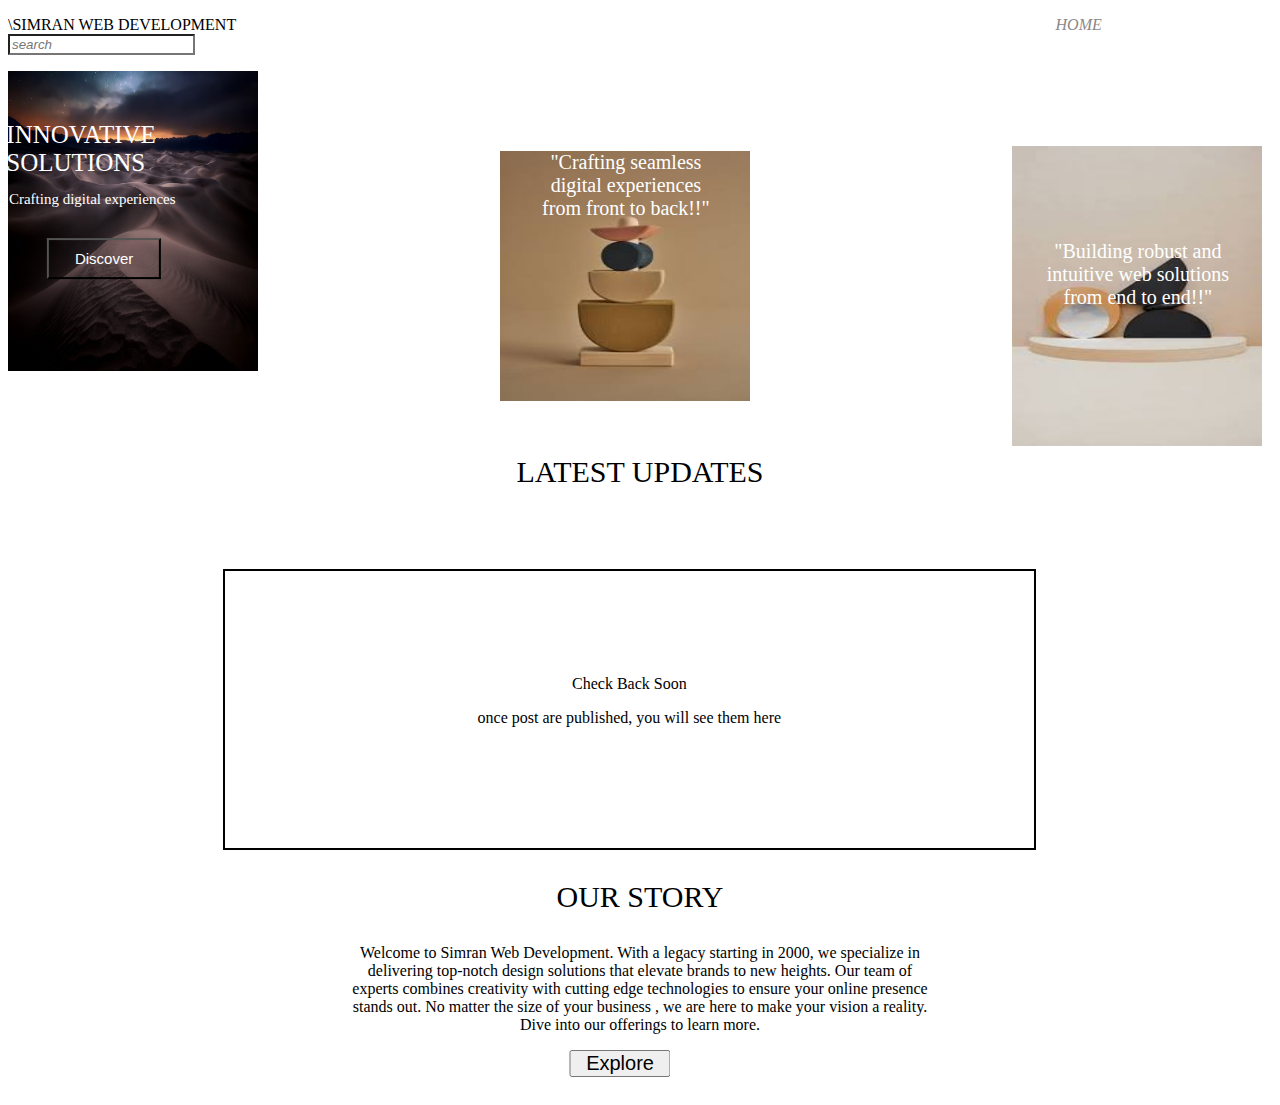
==== mySite/index.html @ de3e31cb "update" ====
<!DOCTYPE html>
<html lang="en">
<head>
    <meta charset="UTF-8">
    <meta name="viewport" content="width=device-width, initial-scale=1.0">
    <title>Document</title>
    <link rel="stylesheet" href="style.css">
</head>
<body>
    <div class="container">
        <p class="container-first">\SIMRAN WEB DEVELOPMENT
            <a href="#">HOME</a>
            <input class="button" type="text" placeholder="search"/>
        </p>
        <div class="image">
            <img src="/mySite/brown_desert_sand_during_nighttime_under_black_blue_cloudy_sky_hd_brown_aesthetic.jpg " style="width: 250px; height:300px;" alt="innovative solutions" >
            <p class="text-overlay-one">INNOVATIVE<br>SOLUTIONS</p>
        <p class="text-overlay-two">Crafting digital experiences</p>
        <button>Discover</button>
        </div>
        <div class="image-content"><img src="/mySite/images.jpeg" style="width: 250px; height:250px;" alt="">
        <p class="text-overlay-three">"Crafting seamless digital experiences from front to back!!"</p>
        </div>
        <div class="image-content-one"><img src="/mySite/images (1).jpeg" style="width: 250px; height:300px;" alt="">
        <p class="text-overlay-four">"Building robust and intuitive web solutions from end to end!!"</p>
        </div>
        <p class="font">LATEST UPDATES</p>
        <div class="font-box">
            <p>Check Back Soon</p>
            <p>once post are published, you will see them here</p>
        </div>
        
        <p class="font-content">OUR STORY</p>
        <p class="font-content-inside">Welcome to Simran Web Development. With a legacy starting in 2000, we specialize in<br>delivering top-notch design solutions that elevate
        brands to new heights. Our team of <br>experts combines creativity with cutting edge technologies to ensure your online presence <br> stands out.
        No matter the size of your business , we are here to make your vision a reality.<br>Dive into our offerings to learn more. </p>
        <a href="https://simransproject.netlify.app/">
        <input class="story-explore"  type="button" value="Explore">
        </a>
        
    
        






        </div>
</body>
</html>
---- mySite/style.css ----
body{
    /* background-image: url('/mySite/8eff81d46686e3c82c64565eb09393b9.gif'); */
    color:black;
 }
 .container-first{
    font-style:bold;
 }
 .container-first:hover{
    color:teal;
 }
.container a {
    font-style: italic;
    text-decoration: none;
    padding: 2rem;
    margin-left: 62%;
    color:rgb(140, 135, 135);
}
.container a:hover{
    color:navy;
}
.button{
    font-style: italic;
    background: transparent;
    color:rgb(140, 135, 135);
}
.button:hover{
    color: teal;
}
.image{
    position: relative;
}
.text-overlay-one{
    position: absolute;
    top: 20%; 
     left:20%;
      transform: translate(-156%,-60% );
     color:white;
     font-size: 25px; 
     padding: 10px;
}
.text-overlay-two{
    font-family: 'Times New Roman', Times, serif;
    position: absolute;
    top: 25%; 
    left: 17%;
    transform: translate(-120%, 50%);
    color:white;
    font-size: 15px; 
    padding: 10px;
}
button{
    position: absolute;
    background:transparent;
    top: 40%; 
    left:13%;
    transform: translate(-110%, 110%);
    color:white;
    font-size: 15px;
    width: 9%; 
    padding: 10px; 
}
button:hover{
    background: transparent;
    box-shadow: 0 0 20px 9px #00fffc;
}
.image-content{
    position: absolute;
    bottom: 55%;
    left: 43%;
    transform: translate(-20%);
    
}
.image-content:hover{
    background-image: url('/mySite/images.jpeg');
    background-repeat: no-repeat;
    height: 250px;
    width: 50%;
    
}

.image-content-one{
    position: absolute;
    bottom: 50%;
    left: 83%;
    transform: translate(-20%);

}

.text-overlay-three{
    font-family: 'Times New Roman', Times, serif;
    position: absolute;
    top: 10%; 
    left: 17%;
    transform: translate(-10%, -62%);
    text-align: center;
    color:white;
    font-size: 20px; 
    padding: 10px;
}

.text-overlay-four{
    font-family: 'Times New Roman', Times, serif;
    position: absolute;
    top: 24%; 
    left: 17%;
    transform: translate(-10%, -10%);
    text-align: center;
    color:white;
    font-size: 20px; 
    padding: 10px;
}
.font{
    font-size:30px;
    display: flex;
    justify-content: center;
    padding: 50px;
    font-family: 'Times New Roman', Times, serif;
    
}

.font-box{
    margin-left: 17%;
    height: 100px;
    width: 50%;
    padding: 7%;
    text-align: center;
    border: 2px solid black;
    animation: scale 3s forwards cubic-bezier(0.5, 1, 0.89,1);
}
.font-content{
    font-size: 30px;
    text-align: center;
}
.font-content-inside{
    text-align: center;
}
.story-explore{
    padding: 0  15px;
    font-size: 20px;
    left:30% ;
    transform: translate(-250%);
    color: black;
}
.story-explore:hover{
    padding: 0  15px;
    font-style: italic;
    font-size: 20px;
    background: transparent;
    box-shadow: 0 0 10px 3px #283737;
}
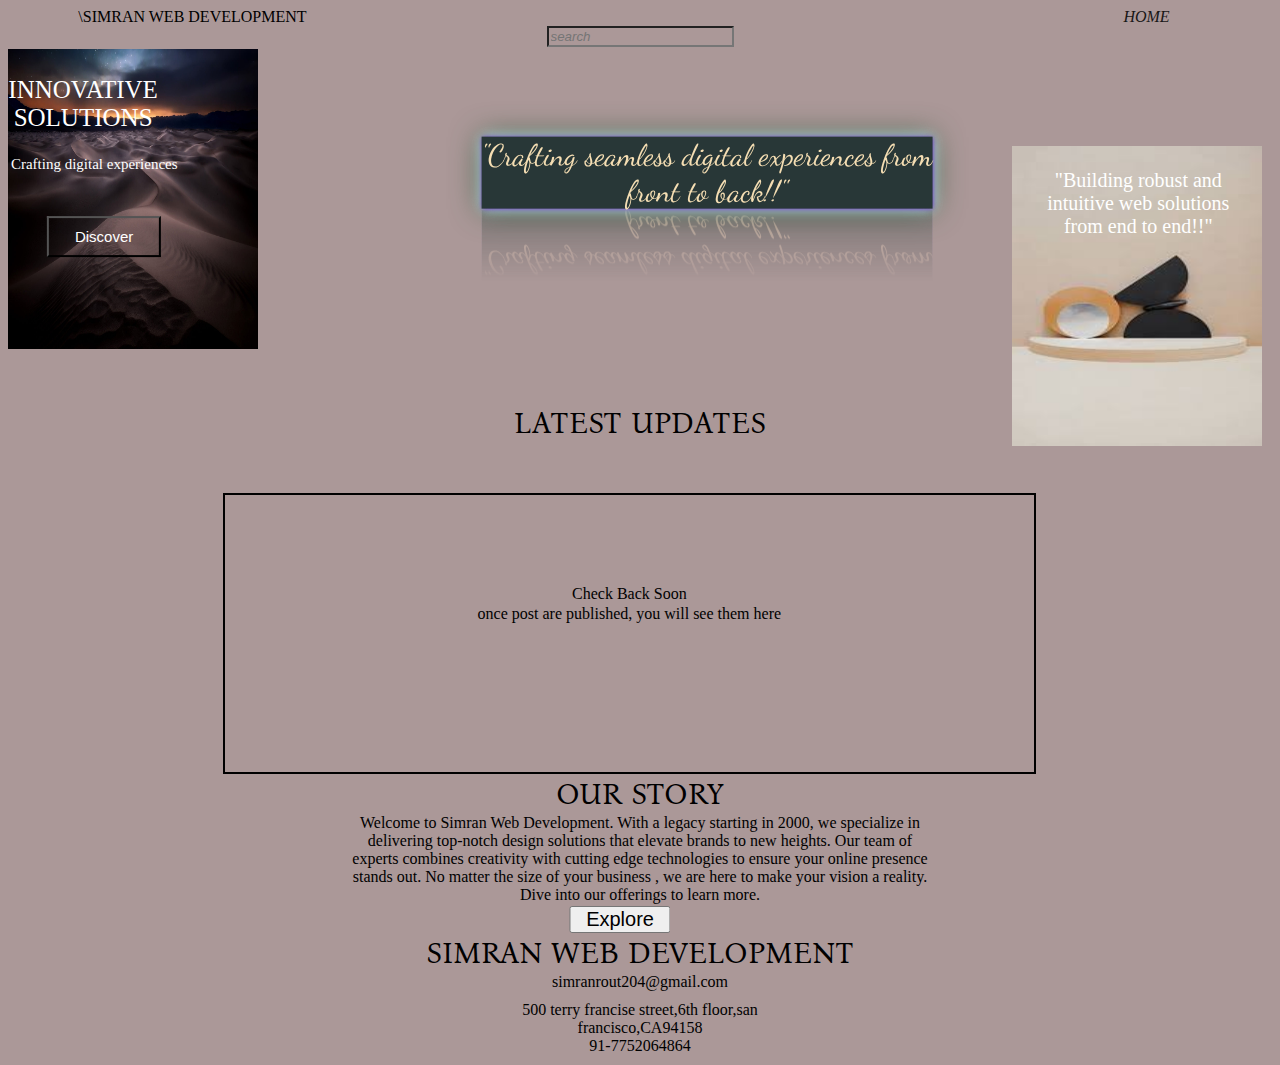
==== commit 9d44c3e9: "th main site" ====
--- a/mySite/index.html
+++ b/mySite/index.html
@@ -18,8 +18,8 @@
         <p class="text-overlay-two">Crafting digital experiences</p>
         <button>Discover</button>
         </div>
-        <div class="image-content"><img src="/mySite/images.jpeg" style="width: 250px; height:250px;" alt="">
-        <p class="text-overlay-three">"Crafting seamless digital experiences from front to back!!"</p>
+        <div>
+        <p class="text-overlay-three">"Crafting seamless digital experiences from <br>front to back!!"</p>
         </div>
         <div class="image-content-one"><img src="/mySite/images (1).jpeg" style="width: 250px; height:300px;" alt="">
         <p class="text-overlay-four">"Building robust and intuitive web solutions from end to end!!"</p>
@@ -37,15 +37,14 @@
         <a href="https://simransproject.netlify.app/">
         <input class="story-explore"  type="button" value="Explore">
         </a>
-        
-    
-        
-
-
-
-
-
-
+        <div>
+            <p class="footer">SIMRAN WEB DEVELOPMENT</p>
+            <p>simranrout204@gmail.com</p>
+            <p class="address-box">500 terry francise street,6th floor,san<br>
+            francisco,CA94158<br>
+            91-7752064864
+            </p>    
         </div>
+         </div>
 </body>
 </html>--- a/mySite/style.css
+++ b/mySite/style.css
@@ -1,5 +1,11 @@
+
+@import url('https://fonts.googleapis.com/css2?family=Dancing+Script:wght@400..700&display=swap');
+@import url('https://fonts.googleapis.com/css2?family=Bona+Nova+SC:ital,wght@0,400;0,700;1,400&display=swap');
+
+
+ 
  body{
-    /* background-image: url('/mySite/8eff81d46686e3c82c64565eb09393b9.gif'); */
+    background-color: rgb(171, 152, 152);
     color:black;
  }
  .container-first{
@@ -13,7 +19,7 @@
     text-decoration: none;
     padding: 2rem;
     margin-left: 62%;
-    color:rgb(140, 135, 135);
+    color:rgb(24, 22, 22);
 }
 .container a:hover{
     color:navy;
@@ -21,7 +27,7 @@
 .button{
     font-style: italic;
     background: transparent;
-    color:rgb(140, 135, 135);
+    color:rgb(14, 12, 12);
 }
 .button:hover{
     color: teal;
@@ -87,15 +93,45 @@
 }
 
 .text-overlay-three{
-    font-family: 'Times New Roman', Times, serif;
+    font-family:dancing script;
+    background-color: #283737;
+    -webkit-box-reflect: below
+    1px linear-gradient(transparent,#0005);
+    box-shadow: 0 0 5px #651fcd, 
+    0 0 10px #93b8ba,
+     0 0 15px #c6e7e8, 
+    0 0 30px #325237;
+    color: transparent;
+    text-align: center;
     position: absolute;
     top: 10%; 
     left: 17%;
-    transform: translate(-10%, -62%);
-    text-align: center;
-    color:white;
-    font-size: 20px; 
-    padding: 10px;
+    transform: translate(58%, 62%);
+    color:wheat;
+    font-size: 30px; 
+    animation:5s simran ;
+
+}
+
+@keyframes simran{
+    0%{
+        top: 0;
+        opacity: 0;
+    }
+    100%{
+    
+        opacity: 0.5;
+    }
+}
+
+.text-overlay-three:hover{
+    color:greenyellow;
+    -webkit-box-reflect: below
+    1px linear-gradient(transparent,#0005);
+    box-shadow: 0 0 5px #325237, 
+    0 0 15px #a89ec3,
+     0 0 25px #b18462, 
+    0 0 100px #325237;
 }
 
 .text-overlay-four{
@@ -103,7 +139,7 @@
     position: absolute;
     top: 24%; 
     left: 17%;
-    transform: translate(-10%, -10%);
+    transform: translate(-10%, -70%);
     text-align: center;
     color:white;
     font-size: 20px; 
@@ -114,8 +150,8 @@
     display: flex;
     justify-content: center;
     padding: 50px;
-    font-family: 'Times New Roman', Times, serif;
-    
+   font: bolder;
+    font-family: bona nova sc;
 }
 
 .font-box{
@@ -130,6 +166,8 @@
 .font-content{
     font-size: 30px;
     text-align: center;
+    font: bolder;
+    font-family: bona nova sc;
 }
 .font-content-inside{
     text-align: center;
@@ -147,4 +185,18 @@
     font-size: 20px;
     background: transparent;
     box-shadow: 0 0 10px 3px #283737;
-}+}
+.footer{
+    font-size: 30px;
+    text-align: center;
+    font: bolder;
+    font-family: bona nova sc;
+}
+div p{
+    text-align: center;
+    margin: 2px;
+}
+.address-box{
+    text-align: center;
+    margin: 10px;
+}
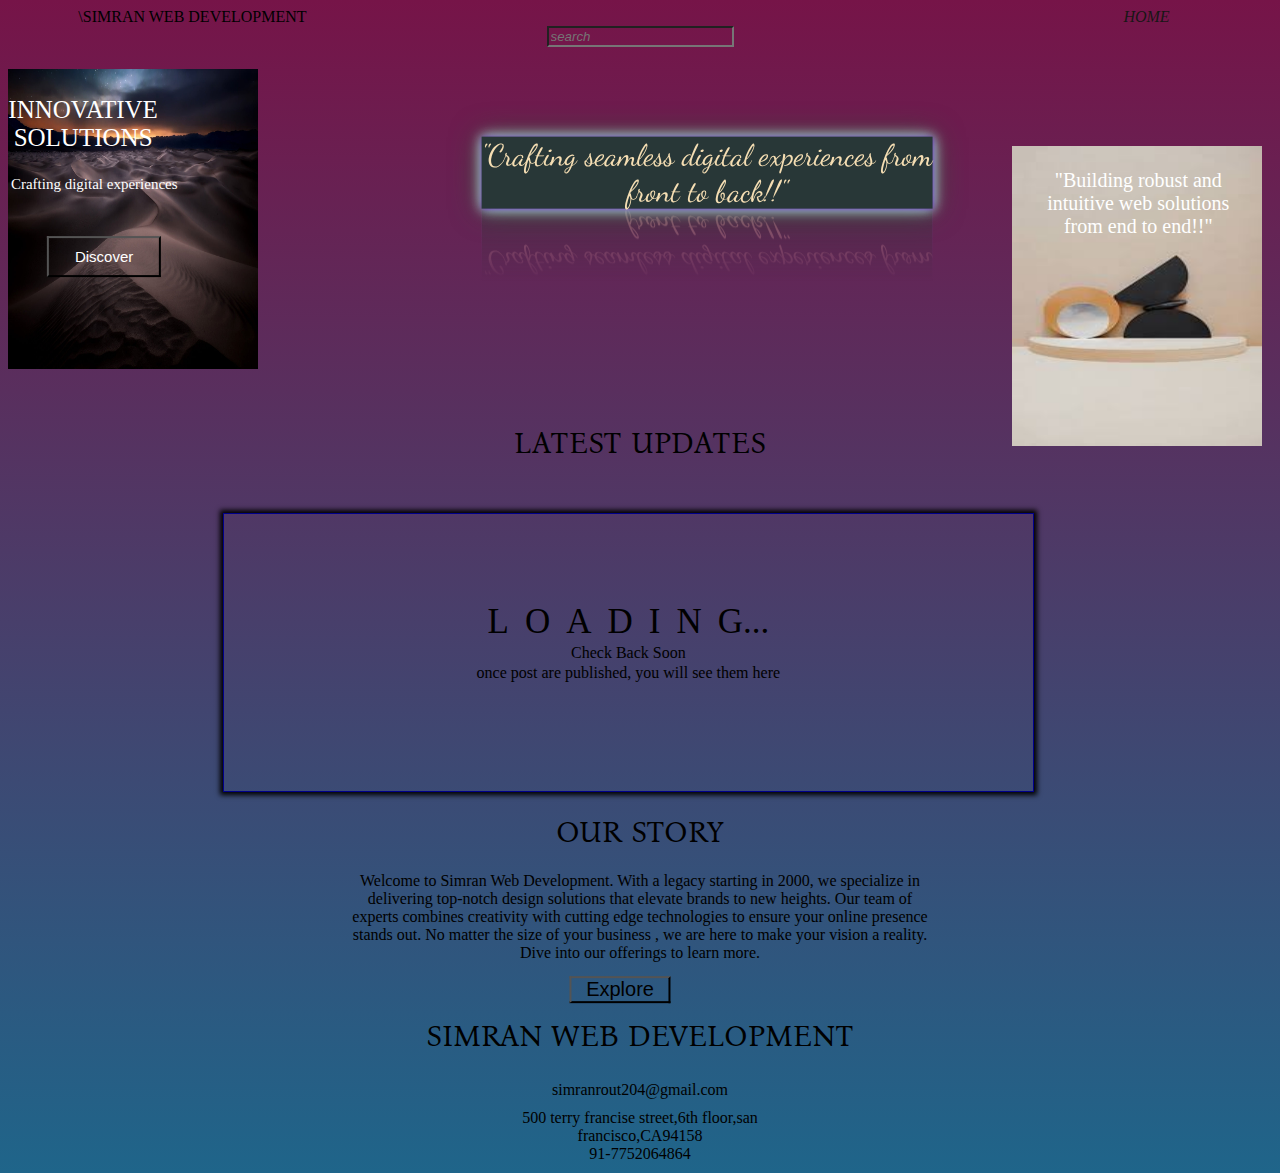
==== commit aa129a0a: "mysite" ====
--- a/mySite/index.html
+++ b/mySite/index.html
@@ -3,7 +3,7 @@
 <head>
     <meta charset="UTF-8">
     <meta name="viewport" content="width=device-width, initial-scale=1.0">
-    <title>Document</title>
+    <title>Document</title> 
     <link rel="stylesheet" href="style.css">
 </head>
 <body>
@@ -26,6 +26,15 @@
         </div>
         <p class="font">LATEST UPDATES</p>
         <div class="font-box">
+            <div class="loading">
+                <span>L</span>
+                <span>O</span>
+                <span>A</span>
+                <span>D</span>
+                <span>I</span>
+                <span>N</span>
+                <span>G...</span>
+            </div>
             <p>Check Back Soon</p>
             <p>once post are published, you will see them here</p>
         </div>
--- a/mySite/style.css
+++ b/mySite/style.css
@@ -1,11 +1,13 @@
 
 @import url('https://fonts.googleapis.com/css2?family=Dancing+Script:wght@400..700&display=swap');
 @import url('https://fonts.googleapis.com/css2?family=Bona+Nova+SC:ital,wght@0,400;0,700;1,400&display=swap');
-
-
- 
+@import url('https://fonts.googleapis.com/css2?family=Genos:ital,wght@0,100..900;1,100..900&display=swap');
+
+p{
+    font-family: kalnia glaze;
+}
  body{
-    background-color: rgb(171, 152, 152);
+    background-image: linear-gradient(rgb(118, 20, 72),rgb(31, 101, 138));
     color:black;
  }
  .container-first{
@@ -34,6 +36,7 @@
 }
 .image{
     position: relative;
+    margin-top: 22px;
 }
 .text-overlay-one{
     position: absolute;
@@ -146,6 +149,7 @@
     padding: 10px;
 }
 .font{
+    
     font-size:30px;
     display: flex;
     justify-content: center;
@@ -155,12 +159,13 @@
 }
 
 .font-box{
+    box-shadow: 0px 0px 5px 3px  ; 
     margin-left: 17%;
     height: 100px;
     width: 50%;
     padding: 7%;
     text-align: center;
-    border: 2px solid black;
+    border: 0.5px solid darkblue;
     animation: scale 3s forwards cubic-bezier(0.5, 1, 0.89,1);
 }
 .font-content{
@@ -168,6 +173,7 @@
     text-align: center;
     font: bolder;
     font-family: bona nova sc;
+    padding: 20px;
 }
 .font-content-inside{
     text-align: center;
@@ -176,21 +182,24 @@
     padding: 0  15px;
     font-size: 20px;
     left:30% ;
-    transform: translate(-250%);
+    top: 12%;
+    transform: translate( -250%, 45%);
     color: black;
+    background:transparent;
 }
 .story-explore:hover{
     padding: 0  15px;
     font-style: italic;
     font-size: 20px;
     background: transparent;
-    box-shadow: 0 0 10px 3px #283737;
+    box-shadow: 0 0 10px 7px #283737;
 }
 .footer{
     font-size: 30px;
     text-align: center;
     font: bolder;
     font-family: bona nova sc;
+    padding: 25px;
 }
 div p{
     text-align: center;
@@ -200,3 +209,48 @@
     text-align: center;
     margin: 10px;
 }
+.loading{
+    display: flex;
+    justify-content: center;
+    align-items: center;
+    text-align: center;
+    font: bolder;
+    font-size: 35px;
+    color: black;
+}
+.loading span{
+    display: inline-block;
+    margin: 0 0.5rem;
+}
+.loading span{
+    animation: loading 1.4s infinite alternate;
+}
+.loading span:nth-child(1){
+    animation-delay: 0s;
+}
+.loading span:nth-child(2){
+    animation-delay: 0.1s;
+}
+.loading span:nth-child(3){
+    animation-delay: 0.2s;
+}
+.loading span:nth-child(4){
+    animation-delay: 0.3s;
+}
+.loading span:nth-child(5){
+    animation-delay: 0.4s;
+}
+.loading span:nth-child(6){
+    animation-delay: 0.5s;
+}
+.loading span:nth-child(7){
+    animation-delay: 0.6s;
+}
+@keyframes loading {
+    0%{
+        opacity: 1;
+    }
+    100%{
+        opacity: 0;
+    }
+}